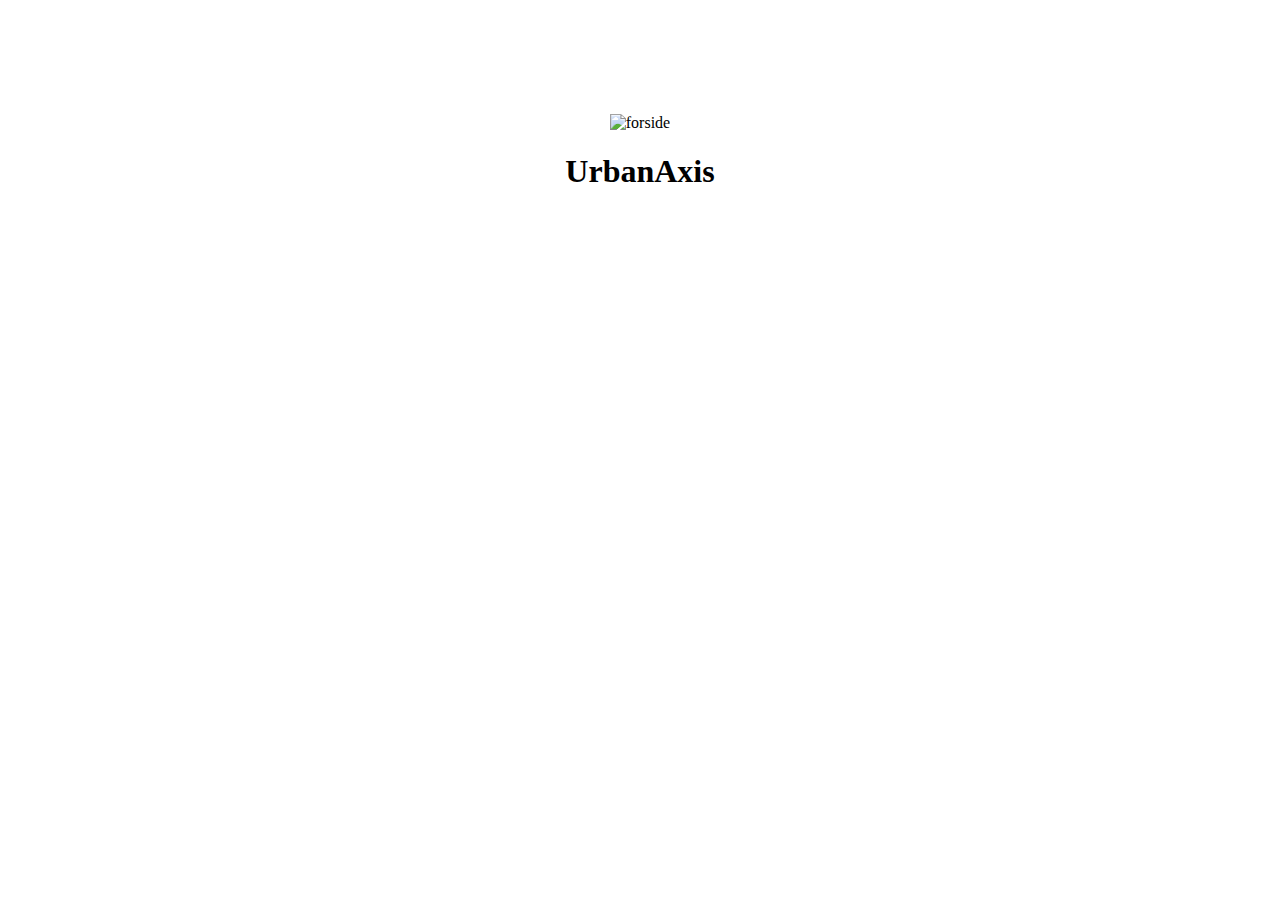
==== index.html @ 1cbcbc8a "endelig lavet fået billede i center sammen med text" ====
<!DOCTYPE html>
<html>

<head>
    <meta charset="utf-8" />
    <meta http-equiv="X-UA-Compatible" content="IE=edge">
    <title>Page Title</title>
    <meta name="viewport" content="width=device-width, initial-scale=1">
    <link rel="stylesheet" type="text/css" media="screen" href="style.css" />
    <script src="main.js"></script>
</head>

<body>
    <header class="forside">
        <section class="forsideicon">
            <img src="img/icon.png" alt="forside">
        </section>
        <section>
            <h1>UrbanAxis</h1>
        </section>
    </header>

</body>

</html>
---- style.css ----
body{
    margin: 0;
}
header.forside{
    display: flex;
    justify-content: center;
    margin: 7.125em 0 0 0;
    flex-direction: column;
}
header.forside img{
    margin: 0;
    /*width: 6.750em;
    height: 8.188em;*/
}
header.forside h1{
    text-align: center;
}
section.forsideicon{
    display: flex;
    justify-content: center;
}
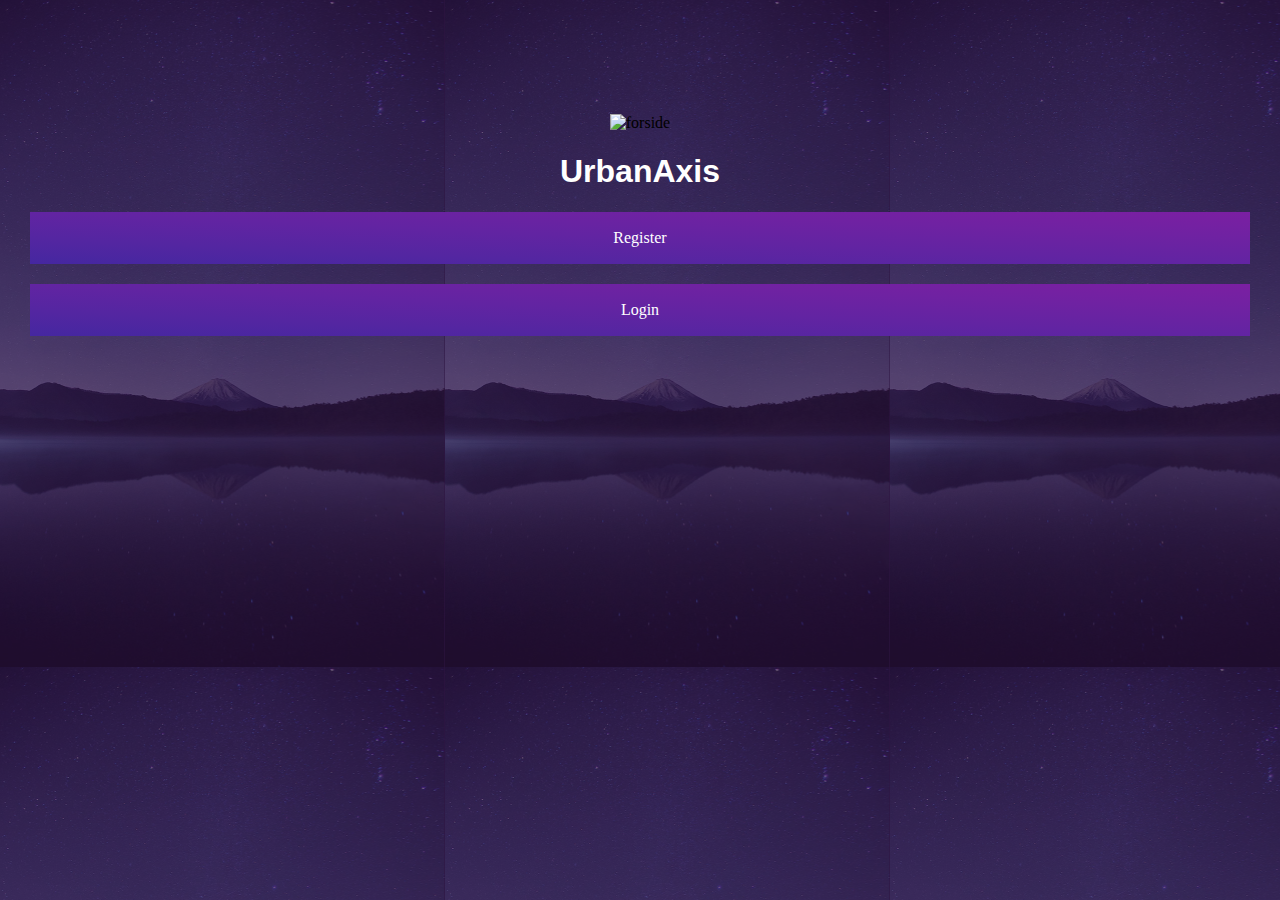
==== commit dc31cafd: "Mangler kun at linke knapper til login og registrer" ====
--- a/index.html
+++ b/index.html
@@ -6,11 +6,11 @@
     <meta http-equiv="X-UA-Compatible" content="IE=edge">
     <title>Page Title</title>
     <meta name="viewport" content="width=device-width, initial-scale=1">
-    <link rel="stylesheet" type="text/css" media="screen" href="style.css" />
+    <link rel="stylesheet" type="text/css" media="screen" href="form.css" />
     <script src="main.js"></script>
 </head>
 
-<body>
+<body class="forside">
     <header class="forside">
         <section class="forsideicon">
             <img src="img/icon.png" alt="forside">
@@ -20,6 +20,15 @@
         </section>
     </header>
 
+    <main>
+        <div class="wrapper">
+            <section class="button">
+                <a href="#">Register</a>
+                <a href="#">Login</a>
+            </section>
+        </div>
+    </main>
+
 </body>
 
 </html>--- a/form.css
+++ b/form.css
@@ -0,0 +1,42 @@
+h1{
+    font-family: Verdana, Geneva, Tahoma, sans-serif;
+    color: white;
+}
+div.wrapper{
+    margin: 0 1.875em;
+}
+body.forside{
+    margin: 0;
+    background-color: #301545;
+    background-image: url("img/background-main.png")
+}
+header.forside{
+    display: flex;
+    justify-content: center;
+    margin: 7.125em 0 0 0;
+    flex-direction: column;
+}
+header.forside img{
+    margin: 0;
+    /*width: 6.750em;
+    height: 8.188em;*/
+}
+a{
+    color: white;
+    text-decoration: none;
+    display: block;
+    text-align: center;
+    margin-bottom: 1.250em;
+    padding: 1.063em 0;
+    background-image: linear-gradient(to right top, #4527a0, #5426a1, #6224a2, #6f22a2, #7b1fa2);
+}
+section.button{
+    
+}
+header.forside h1{
+    text-align: center;
+}
+section.forsideicon{
+    display: flex;
+    justify-content: center;
+}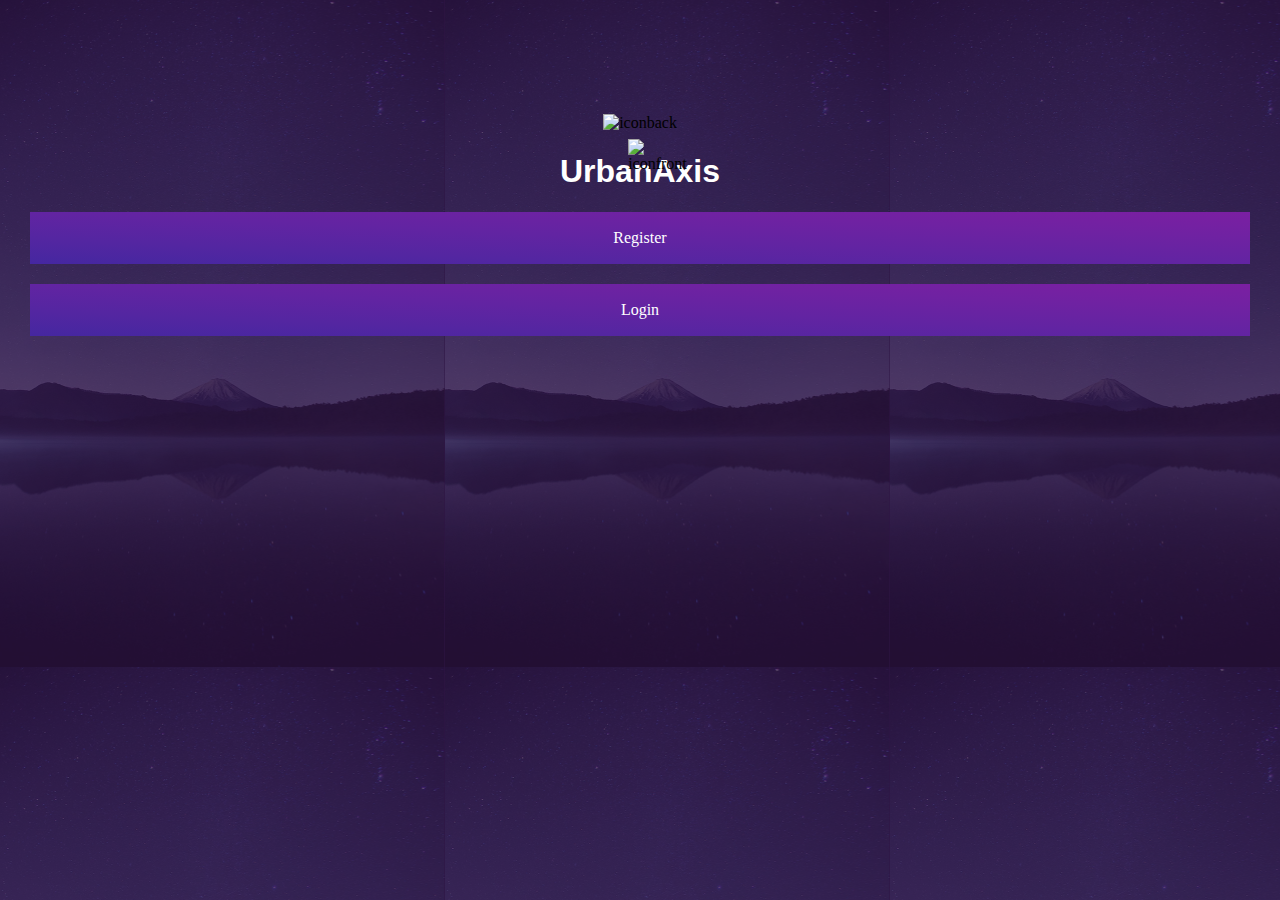
==== commit e4245eb1: "ændret css navn til forside.css" ====
--- a/index.html
+++ b/index.html
@@ -6,14 +6,17 @@
     <meta http-equiv="X-UA-Compatible" content="IE=edge">
     <title>Page Title</title>
     <meta name="viewport" content="width=device-width, initial-scale=1">
-    <link rel="stylesheet" type="text/css" media="screen" href="form.css" />
+    <link rel="stylesheet" type="text/css" media="screen" href="css/forside.css" />
     <script src="main.js"></script>
 </head>
 
 <body class="forside">
     <header class="forside">
         <section class="forsideicon">
-            <img src="img/icon.png" alt="forside">
+            <div class="picturecontainer">
+                <img class="bot" src="img/repeatgrid35.png" alt="iconback">
+                <img class="top" src="img/favorite.png" alt="iconfront">
+            </div>
         </section>
         <section>
             <h1>UrbanAxis</h1>
--- a/css/forside.css
+++ b/css/forside.css
@@ -0,0 +1,51 @@
+h1{
+    font-family: Verdana, Geneva, Tahoma, sans-serif;
+    color: white;
+}
+div.wrapper{
+    margin: 0 1.875em;
+}
+body.forside{
+    margin: 0;
+    background-color: #301545;
+    background-image: url("../img/background-main.png")
+}
+header.forside{
+    display: flex;
+    justify-content: center;
+    margin: 7.125em 0 0 0;
+    flex-direction: column;
+}
+header.forside img{
+    margin: 0;
+    /*width: 6.750em;
+    height: 8.188em;*/
+}
+a{
+    color: white;
+    text-decoration: none;
+    display: block;
+    text-align: center;
+    margin-bottom: 1.250em;
+    padding: 1.063em 0;
+    background-image: linear-gradient(to right top, #4527a0, #5426a1, #6224a2, #6f22a2, #7b1fa2);
+}
+section.button{
+    
+}
+header.forside h1{
+    text-align: center;
+}
+section.forsideicon{
+    display: flex;
+    justify-content: center;
+}
+.picturecontainer{
+    position: relative;
+}
+.picturecontainer .top{
+    position: absolute;
+    top: 25px;
+    left: 25px;
+    z-index: 1;
+}